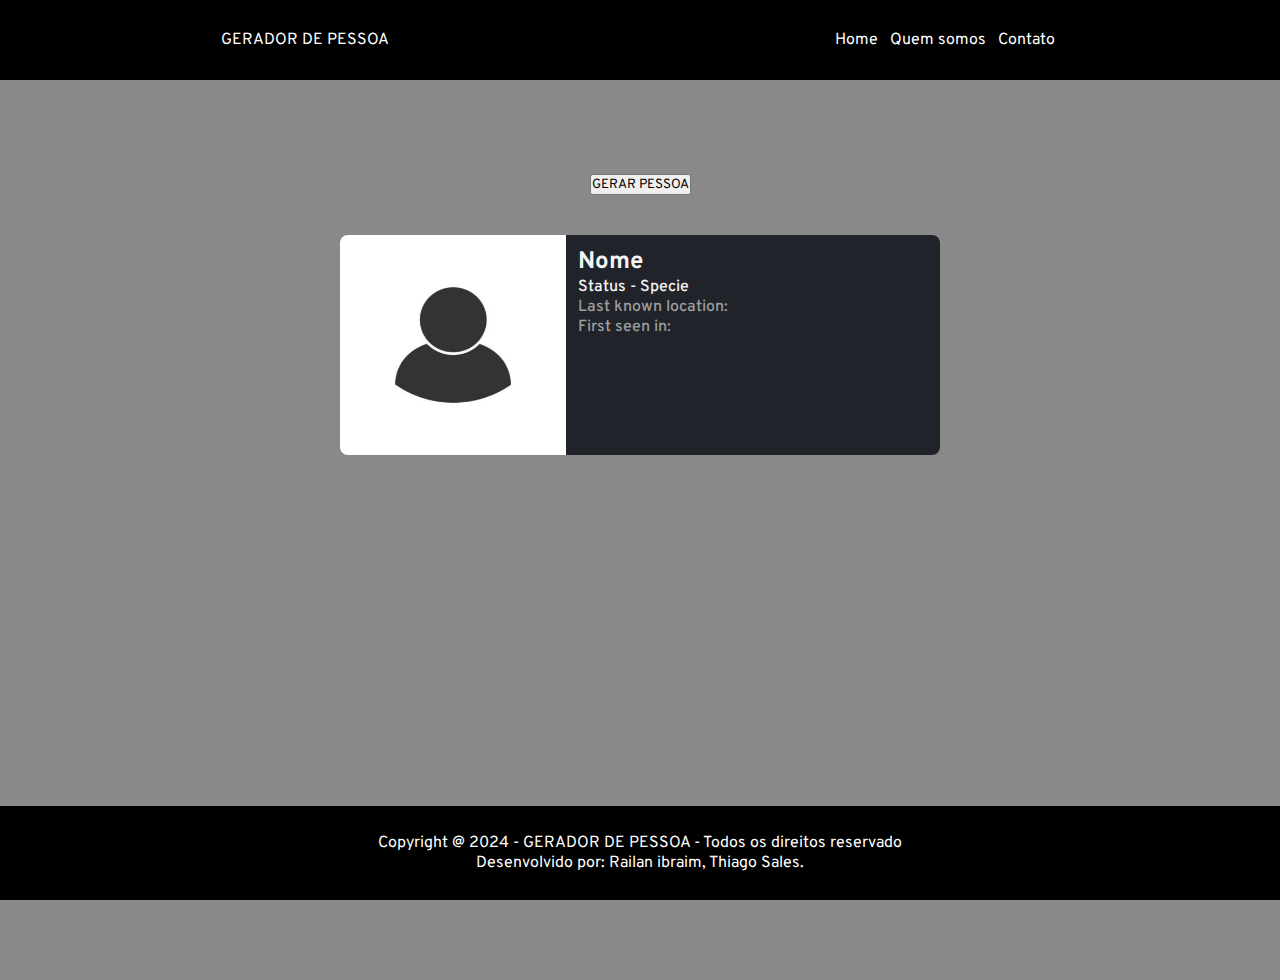
==== trab-buracodefreitas/index.html @ c89b7015 "v1 sem api" ====
<!DOCTYPE html>
<html lang="pt-br">

<head>
    <meta charset="UTF-8">
    <meta name="viewport" content="width=device-width, initial-scale=1.0">
    <title>Gerador de pessoa</title>
    <link rel="stylesheet" href="style.css">
    <link rel="stylesheet" href="CabecalhoRodape.css">
    
    <link rel="preconnect" href="https://fonts.googleapis.com">
    <link rel="preconnect" href="https://fonts.gstatic.com" crossorigin>
    <link href="https://fonts.googleapis.com/css2?family=Inter:wght@100..900&display=swap" rel="stylesheet">


</head>

<body>

    <header class="cabecalho">
        <p>GERADOR DE PESSOA</p>
        <nav>
            <a href="index.html">Home</a>
            <a href="quemSomos.html">Quem somos</a>
            <a href="Contato.html">Contato</a>
        </nav>
    </header>

    <div class="conteiner">

        

        <div class="box_conteiner">
            <section class="gerarpessoa">

                <button class="gerarpessoa">GERAR PESSOA</button>

            </section>

            <section class="infos">
                <div class="img_box">
                    <img id="img_caracter" src="assets/img/USERLOGO.jpg"
                        alt="Imagem do Pessoa">
                </div>
                <div class="info_box">
                    <h1 id="name_caracter">Nome</h1>
                    <div class="status_specie"><span id="status_caracter"> Status </span>
                        <span> - </span>
                        <span id="species_caracter"> Specie </span>
                    </div>
                    <h3>Last known location:</h3>
                    <span id="lastLocation"></span>

                    <h3>First seen in:</h3>
                    <span id="firstIn"></span>
                </div>
            </section>

         

           

        </div>
    </div>

    <script src="script.js"></script>




</div>
    <footer class="rodape">
        <div class="textoRodape"> Copyright @ 2024 - GERADOR DE PESSOA - Todos os direitos reservado<br>
            Desenvolvido por: Railan ibraim, Thiago Sales.
    </footer>
</body>

</html>
---- trab-buracodefreitas/style.css ----
*{
    box-sizing: border-box;
    margin: 0;
    padding: 0;
    font-family: "Roboto", sans-serif;
}

.conteiner{
    background-color: #898989;
    width: 100%;
    height: 100%;
    min-height: 100vh;
    min-width: 100vw;
    display: flex;
    flex-direction: column;
    align-items: center;
    justify-content: start;
    padding-top: 94px;
}
.box_conteiner{
    display: flex;
    flex-direction: column;
    align-items: center;
    justify-content: start;
    gap: 40px;
    max-width: 1200px;
    width: 100%;
}
.search{
    display: flex;
    flex-direction: column;
    align-items: center;
    gap: 40px;
}
select{
    box-sizing: border-box;
    border-radius: 8px;
    border-width: 3px;
    border-color: #898989;
    max-width: 750px;
    width: 100%;
    font-size: 28px;
    padding: 21px 20px 21px 20px;
}

#neighborSelect, #episodeSelect {
    background-color: #3B3E44;
    color: white;
    border-radius: 8px;
    border-width: 3px;
    border-color: #898989;
    width: 100%;
}

.search h1{
    font-size: 78px;
    color: white;

}
.infos{
    display: flex;
    justify-content: center;
    height: 220px;
    width: 600px;
    
}
.infos .img_box{
    width: 40%;
    height: 100%;
}
.infos .img_box img{
    width: 100%;
    height: 100%;
    border-radius: 8px 0 0 8px ;
}
.infos .info_box{
    background-color: rgb(32, 35, 41);
    width: 66%;
    height: 100%;
    padding: 0.75rem;
    border-radius: 0 8px 8px 0;

}

.info_box h1 {
    color: #f5f5f5;
    font-size: 1.5rem;
}

.info_box .status_specie {
    color: #f5f5f5;
    font-size: 16px;
    font-weight: 500;
}

.info_box h3 {
    color: rgb(158, 158, 158);
    font-size: 16px;
    font-weight: 500;
}

#lastLocation, #firstIn {
    color: rgb(245, 245, 245);
    font-size: 18px ;
}
.episode_list, .neighbors_list{
    max-width: 1200px;
    display: flex;
    justify-content: center;
    width: 100%;
}
---- trab-buracodefreitas/CabecalhoRodape.css ----
@import url('https://fonts.googleapis.com/css2?family=Overpass:ital,wght@0,100..900;1,100..900&display=swap');

* { 

  box-sizing: border-box;
  margin: 0;
  padding: 0;
  font-family: "Overpass", sans-serif;

}

header,
.rodape {
  background: black;
  color: #fff;
}

header img {
  width: 24px;
  height: 24px;
  position: relative;
  top: 5px;
}

header {
  display: flex;
  justify-content: space-around;
  align-items: center;
  height: 80px;
}

header p {
  position: relative;

}

a {
  text-decoration: none;
  color: white;
  padding: 4px;

}


.rodape {
  padding: 3vh;
  width: 100%;
  text-align: center;
  background: black;
  color: #fff;
  position: fixed;
  bottom: 0;
  left: 0;
}

.nomerodape {
  align-items: center;
  justify-content: center;
}

.rodape-contato,
.rodape-denuncia {
  padding: 3vh;
  width: 100%;
  text-align: center;
  background: #127CE7;
  color: #fff;
}
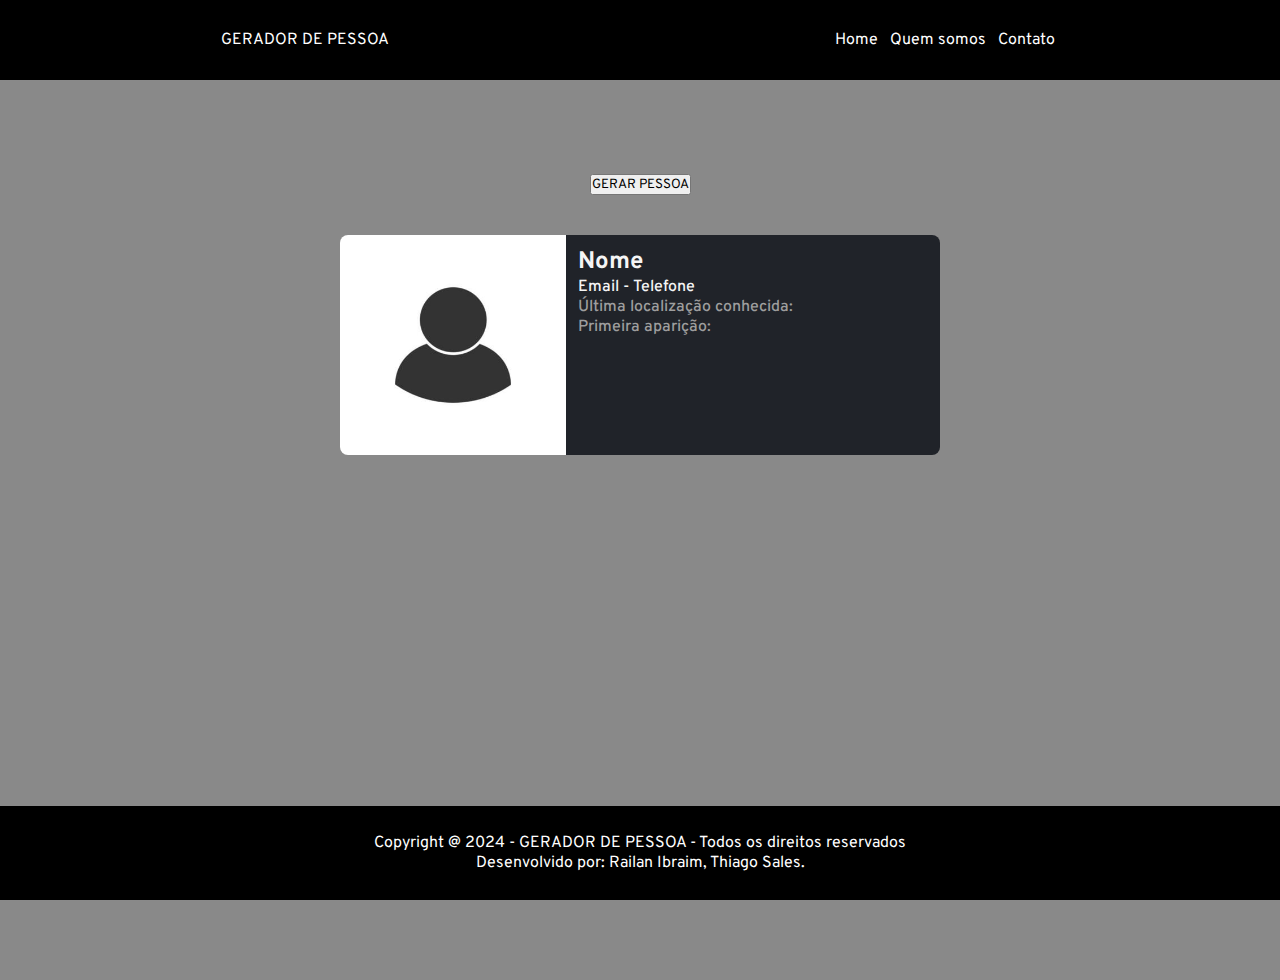
==== commit 9a1c7633: "v2 consumindo api e com as outras telas" ====
--- a/trab-buracodefreitas/index.html
+++ b/trab-buracodefreitas/index.html
@@ -4,15 +4,12 @@
 <head>
     <meta charset="UTF-8">
     <meta name="viewport" content="width=device-width, initial-scale=1.0">
-    <title>Gerador de pessoa</title>
+    <title>Gerador de Pessoa</title>
     <link rel="stylesheet" href="style.css">
     <link rel="stylesheet" href="CabecalhoRodape.css">
-    
     <link rel="preconnect" href="https://fonts.googleapis.com">
     <link rel="preconnect" href="https://fonts.gstatic.com" crossorigin>
     <link href="https://fonts.googleapis.com/css2?family=Inter:wght@100..900&display=swap" rel="stylesheet">
-
-
 </head>
 
 <body>
@@ -27,52 +24,40 @@
     </header>
 
     <div class="conteiner">
-
-        
-
         <div class="box_conteiner">
             <section class="gerarpessoa">
-
-                <button class="gerarpessoa">GERAR PESSOA</button>
-
+                <button class="gerarpessoa" id="gerarPessoaBtn">GERAR PESSOA</button>
             </section>
 
             <section class="infos">
                 <div class="img_box">
-                    <img id="img_caracter" src="assets/img/USERLOGO.jpg"
-                        alt="Imagem do Pessoa">
+                    <img id="img_caracter" src="assets/img/USERLOGO.jpg" alt="Imagem do Pessoa">
                 </div>
                 <div class="info_box">
                     <h1 id="name_caracter">Nome</h1>
-                    <div class="status_specie"><span id="status_caracter"> Status </span>
+                    <div class="status_specie">
+                        <span id="status_caracter">Email</span>
                         <span> - </span>
-                        <span id="species_caracter"> Specie </span>
+                        <span id="species_caracter">Telefone</span>
                     </div>
-                    <h3>Last known location:</h3>
+                    <h3>Última localização conhecida:</h3>
                     <span id="lastLocation"></span>
-
-                    <h3>First seen in:</h3>
+                    <h3>Primeira aparição:</h3>
                     <span id="firstIn"></span>
                 </div>
             </section>
-
-         
-
-           
-
         </div>
     </div>
 
+    <footer class="rodape">
+        <div class="textoRodape">Copyright @ 2024 - GERADOR DE PESSOA - Todos os direitos reservados<br>
+            Desenvolvido por: Railan Ibraim, Thiago Sales.
+        </div>
+    </footer>
+
+    <script src="https://code.jquery.com/jquery-3.6.0.min.js"></script>
     <script src="script.js"></script>
 
-
-
-
-</div>
-    <footer class="rodape">
-        <div class="textoRodape"> Copyright @ 2024 - GERADOR DE PESSOA - Todos os direitos reservado<br>
-            Desenvolvido por: Railan ibraim, Thiago Sales.
-    </footer>
 </body>
 
-</html>+</html>
--- a/trab-buracodefreitas/style.css
+++ b/trab-buracodefreitas/style.css
@@ -108,4 +108,63 @@
     display: flex;
     justify-content: center;
     width: 100%;
-}+}
+
+
+.contato h1,
+.contato h2 {
+    color: black;
+    margin-bottom: 10px;
+}
+
+.contato p {
+    color: black;
+    line-height: 1.6;
+    margin-bottom: 20px;
+}
+
+.info_contato {
+    margin-bottom: 40px;
+}
+
+.info_contato h2 {
+    margin-top: 20px;
+}
+
+.form-group {
+    margin-bottom: 15px;
+}
+
+.form-group label {
+    display: block;
+    margin-bottom: 5px;
+    font-weight: 600;
+}
+
+.form-group input,
+.form-group textarea {
+    width: 100%;
+    padding: 10px;
+    border: 1px solid #ddd;
+    border-radius: 4px;
+}
+
+.form-group input:focus,
+.form-group textarea:focus {
+    border-color: black;
+    outline: none;
+}
+
+.btn-primary {
+    background-color: black;
+    color: #fff;
+    padding: 10px 20px;
+    border: none;
+    border-radius: 4px;
+    cursor: pointer;
+    font-size: 16px;
+}
+
+.btn-primary:hover {
+    background-color: black;
+}
